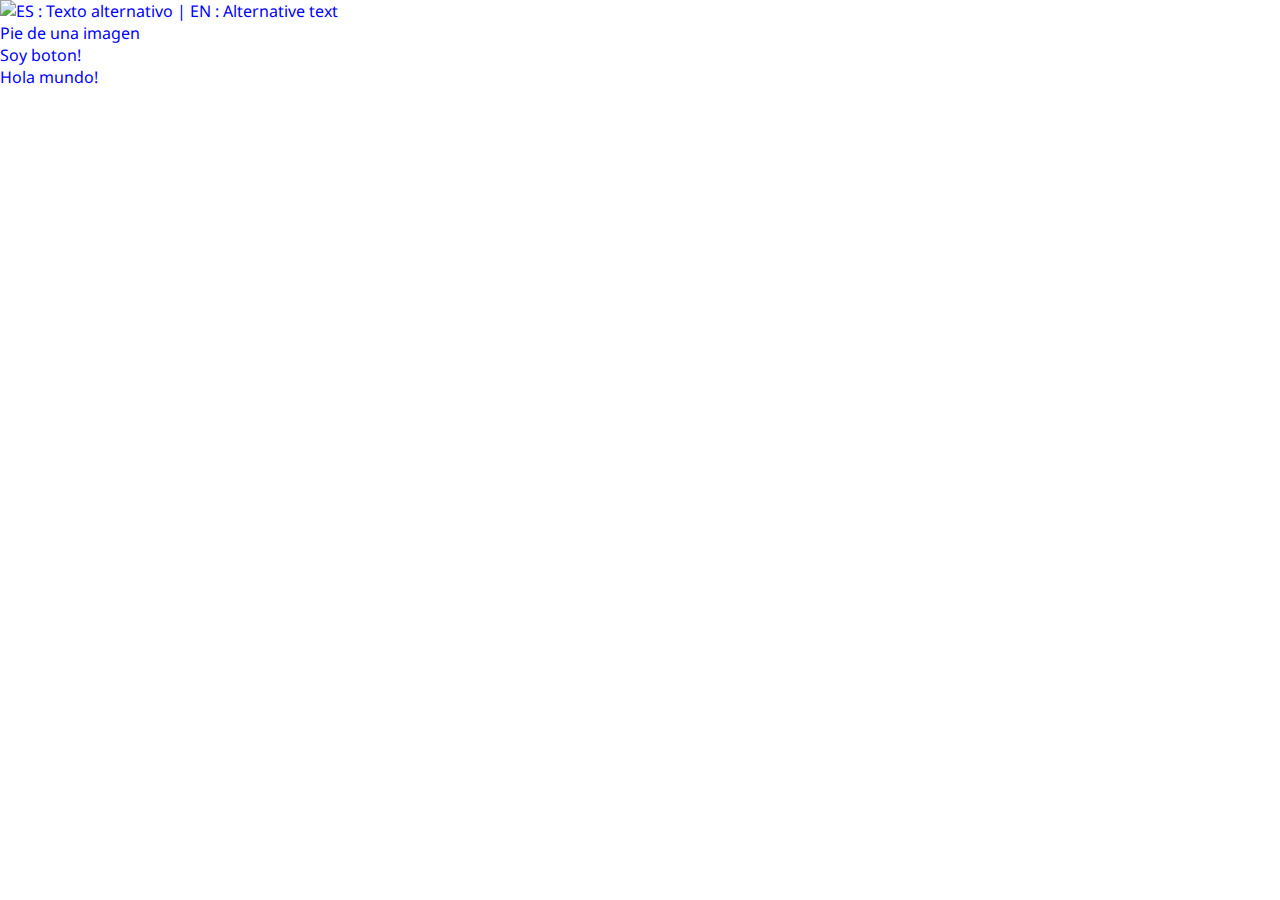
==== 03_Clase--21012023/index.html @ 7aa51be5 "docs(03_Clase): Contenido de la clase del dia 21/01/2023" ====
<!DOCTYPE html>
<html lang="es-AR">
    <head>

        <meta charset="UTF-8" />
        <meta name="description" content="" />
        <meta name="author" content="" />
        <meta name="copyright" content="" />
        <meta name="viewport" content="width=device-width, initial-scale=1.0" />
        <meta name="theme-color" media="(prefers-color-scheme: light)" content="white" /> <!-- Ajustar tema | schema : dark / light | content : elegir color EXA o RGB -->
        <!-- OG Tags -->
        <meta property="og:type" content="website" />
        <meta property="og:site_name" content="__OG_SITE-NAME__" />
    <meta property="og:url" content="__OG_URL__" />
        <meta property="og:title" content="__OG_TITLE__" />
        <meta property="og:description" content="__OG_DESCRIPTION__" />
        <meta property="og:image" content="__OG_IMAGE__" />
        <meta property="og:image:type" content="__OG_IMAGE-TYPE__" />
        <meta property="og:image:height" content="__OG_IMAGE-HEIGHT__" />
        <meta property="og:image:width" content="__OG_IMAGE-WIDTH__" />
        <meta property="og:image:alt" content="__OG_IMAGE-ALT__" />
        <meta property="og:locale" content="es_AR" />
        <!-- OG : Twitter -->
        <meta property="twitter:card" content="" />
        <meta property="twitter:url" content="" />
        <meta property="twitter:title" content="" />
        <meta property="twitter:image" content="" />
        <meta property="twitter:image:type" content="" />
        <meta property="twitter:image:height" content="" />
        <meta property="twitter:image:width" content="" />
        <meta property="twitter:image:alt" content="Logo " />
        <!-- Favicon default -->
        <link rel="icon" type="image/x-icon" href="/images/favicon.ico" />
        <!-- Minimal -->
        <link rel="icon" type="image/png" href="favicon@32.png" />
        <link rel="icon" sizes="192x192" href="icon@192.png" />
        <link rel="apple-touch-icon" href="icon@152.png" />
        <meta name="msapplication-square310x310logo" content="icon@310.png" />
        <!-- Apple -->
        <link rel="apple-touch-icon" href="touch-icon-iphone.png" />
        <link rel="apple-touch-icon" sizes="76x76" href="touch-icon-ipad.png" />
        <link rel="apple-touch-icon" sizes="120x120" href="touch-icon-iphone-retina.png" />
        <link rel="apple-touch-icon" sizes="152x152" href="touch-icon-ipad-retina.png" />
        <!-- Microsoft -->
        <meta name="msapplication-square70x70logo" content="icon_smalltile.png" />
        <meta name="msapplication-square150x150logo" content="icon_mediumtile.png" />
        <meta name="msapplication-wide310x150logo" content="icon_widetile.png" />

        <link rel="stylesheet" href="./styles/reset.css" />
        <link rel="stylesheet" href="./styles/styles.css" />

        <link rel="preconnect" href="https://fonts.googleapis.com">
        <link rel="preconnect" href="https://fonts.gstatic.com" crossorigin>
        <link href="https://fonts.googleapis.com/css2?family=Noto+Sans:wght@300;400&display=swap" rel="stylesheet">

        <link rel="stylesheet" href="./" type="text/css" media="screen" />

        <title> </title>

        <link rel="manifest" href="/manifest.json" /> 
     
        <script type="module" src="./app.js" defer ></script>
    </head> <!-- Fin Head -->
    <body class="Body" >

        <header class="Header" >
            <section>
                <article>
                    <figure>
                        <img width="100px" height="100px" src="" alt="ES : Texto alternativo | EN : Alternative text" />
                        <figcaption>Pie de una imagen</figcaption>
                    </figure>

                    <button>Soy boton!</button>

                    <p> Hola mundo! </p>
                    <header></header>
                    <aside></aside>
                    <main></main>
                    <footer></footer>

                </article>
            </section>
        </header>

        <aside class="Aside" ></aside>

        <main class="Main" ></main>

        <footer class="Footer" ></footer>

    </body> <!-- Fin Body -->
</html>
---- 03_Clase--21012023/styles/styles.css ----
@charset 'UTF-8';

:root {
    /* Colores */
    --c_red50 : rgb( 255 , 0 , 0 ) ;
    --c_red500 : #f44336 ;
    --c_red600 : #e53935;
    --c_secundario : rgb( 0 ,0 , 255 ) ;
    --c_blue100 : #e53935;
    

    --c_yellow500 : rgb( 255 , 255 , 0 ) ;
    --c_primary : rgba(69, 237, 161, 1) ;

    /* Fuentes */
    --f_base : 16px ;

}



html {
    font-size : var( --f_base ) ;
    font-weight : 400 ;
    font-family: 'Noto Sans', sans-serif;
}

* {
   padding : 0rem ;
    margin: 0 ;
}

/* Comienzo Body */
.Body {
    max-width : 1200px ;

    background-color: var( --c_secundary ) ;
    color : var( --c_secundario ) ;
}

/*Comienzo Header*/
.Header {}

/* Comienzo Main */
.Main {}

/*Comiezo Aside*/
.Aside {}

/*Comienzo Footer*/
.Footer {}
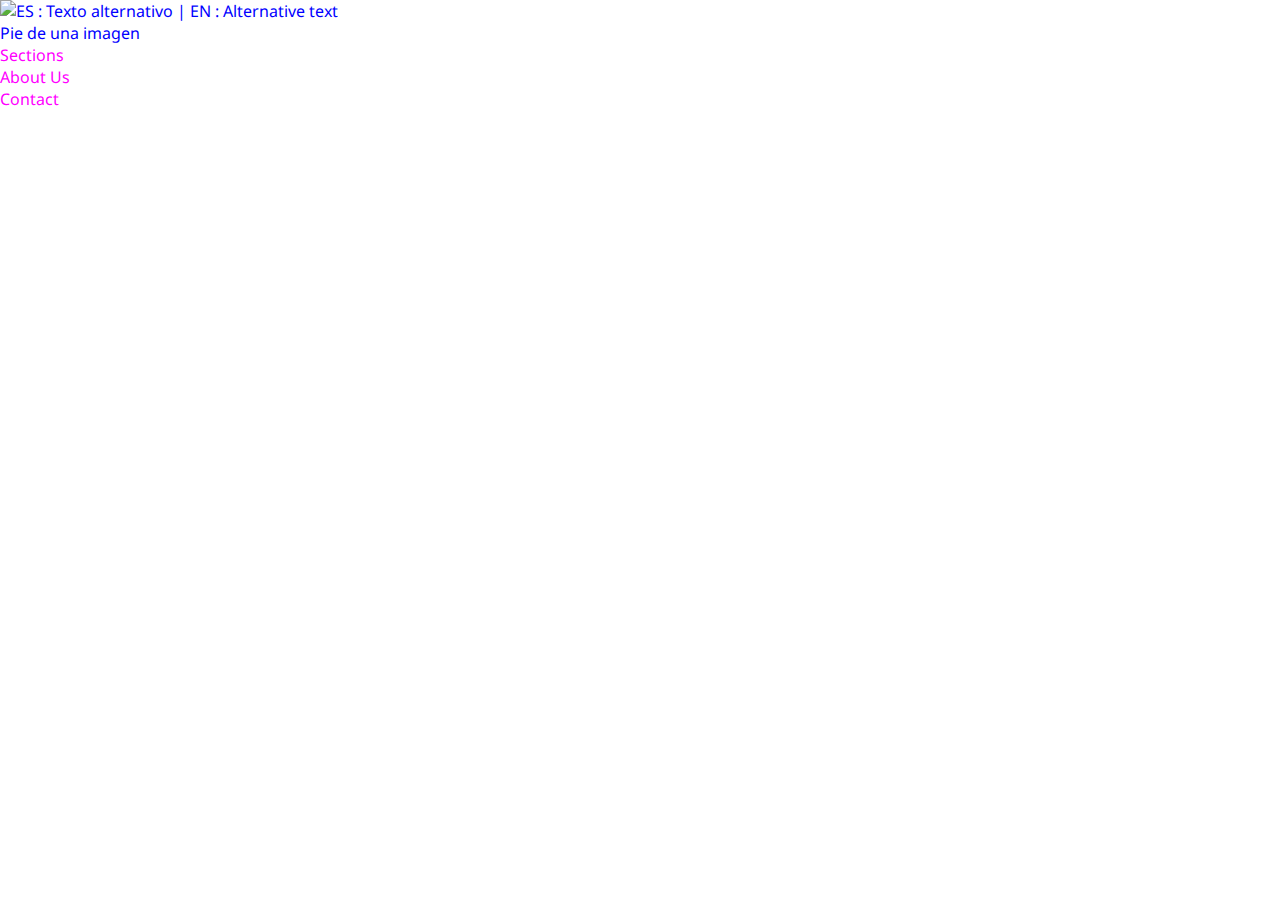
==== commit 1f8da608: "style(All): Contenido de la clase del dia 28/01/2023" ====
--- a/03_Clase--21012023/index.html
+++ b/03_Clase--21012023/index.html
@@ -64,26 +64,36 @@
     <body class="Body" >
 
         <header class="Header" >
-            <section>
-                <article>
-                    <figure>
+            <section class="section" >
+                <article class="article" >
+                    <figure class="logo" >
                         <img width="100px" height="100px" src="" alt="ES : Texto alternativo | EN : Alternative text" />
                         <figcaption>Pie de una imagen</figcaption>
                     </figure>
-
-                    <button>Soy boton!</button>
-
-                    <p> Hola mundo! </p>
-                    <header></header>
-                    <aside></aside>
-                    <main></main>
-                    <footer></footer>
-
+                    <nav class="navbar" >
+                        <ul class="menu" >
+                            <li class="menu__item" >
+                                <a class="menu__item--active" href="#" >Sections</a>
+                            </li>
+                            <li class="menu__item" >
+                                <a class="menu__item--normal" href="#" >About Us</a>
+                            </li>
+                            <li class="menu__item" >
+                                <a class="menu__item--normal" id="item" href="#">Contact</a>
+                            </li>
+                        </ul>
+                    </nav>
+                    <button>
+                        <span></span>
+                        <span></span>
+                        <span></span>
+                    </button>
                 </article>
             </section>
         </header>
 
-        <aside class="Aside" ></aside>
+        <aside class="Aside" >
+        </aside>
 
         <main class="Main" ></main>
 
--- a/03_Clase--21012023/styles/styles.css
+++ b/03_Clase--21012023/styles/styles.css
@@ -1,4 +1,5 @@
 @charset 'UTF-8';
+
 
 :root {
     /* Colores */
@@ -15,9 +16,15 @@
     /* Fuentes */
     --f_base : 16px ;
 
+    /*MediaQuery sm : 350px , md : 700px , lg : 980px , xl : 1020px */
+    --mq_sm : 350px ;
+    --mq_md : 700px ;
+    --mq_lg : 980px ;
+    --mq_xl : 1200px ; /* 100% ancho de la pantalla */
+
 }
-
-
+/*Metologia Atomica & Metodologia OSCSS...*/
+/*Metodologia : BEM (B)loque - (E)lemento - (M)odificador*/
 
 html {
     font-size : var( --f_base ) ;
@@ -26,26 +33,51 @@
 }
 
 * {
-   padding : 0rem ;
+    padding : 0rem ;
     margin: 0 ;
 }
 
 /* Comienzo Body */
+/* Flexbox */
+
 .Body {
-    max-width : 1200px ;
+    max-width : var( --mq_xl ) ;
 
     background-color: var( --c_secundary ) ;
     color : var( --c_secundario ) ;
 }
 
 /*Comienzo Header*/
-.Header {}
+.Header {
+    width: 100% ;
+    height: 100% ;
+}
+
+.Header .section {}
+
+.Header .section .article {}
+
+.Header .section .article .logo {}
+
+.Header .section .article .navbar {
+    color : magenta ;
+}
 
 /* Comienzo Main */
-.Main {}
+.Main {
+    width: 100% ;
+    height: 100% ;
+}
 
 /*Comiezo Aside*/
-.Aside {}
+.Aside {
+    width: 100% ;
+    height: 100% ;
+}
 
 /*Comienzo Footer*/
-.Footer {}
+.Footer {
+    width: 100% ;
+    height: 100% ;
+
+}
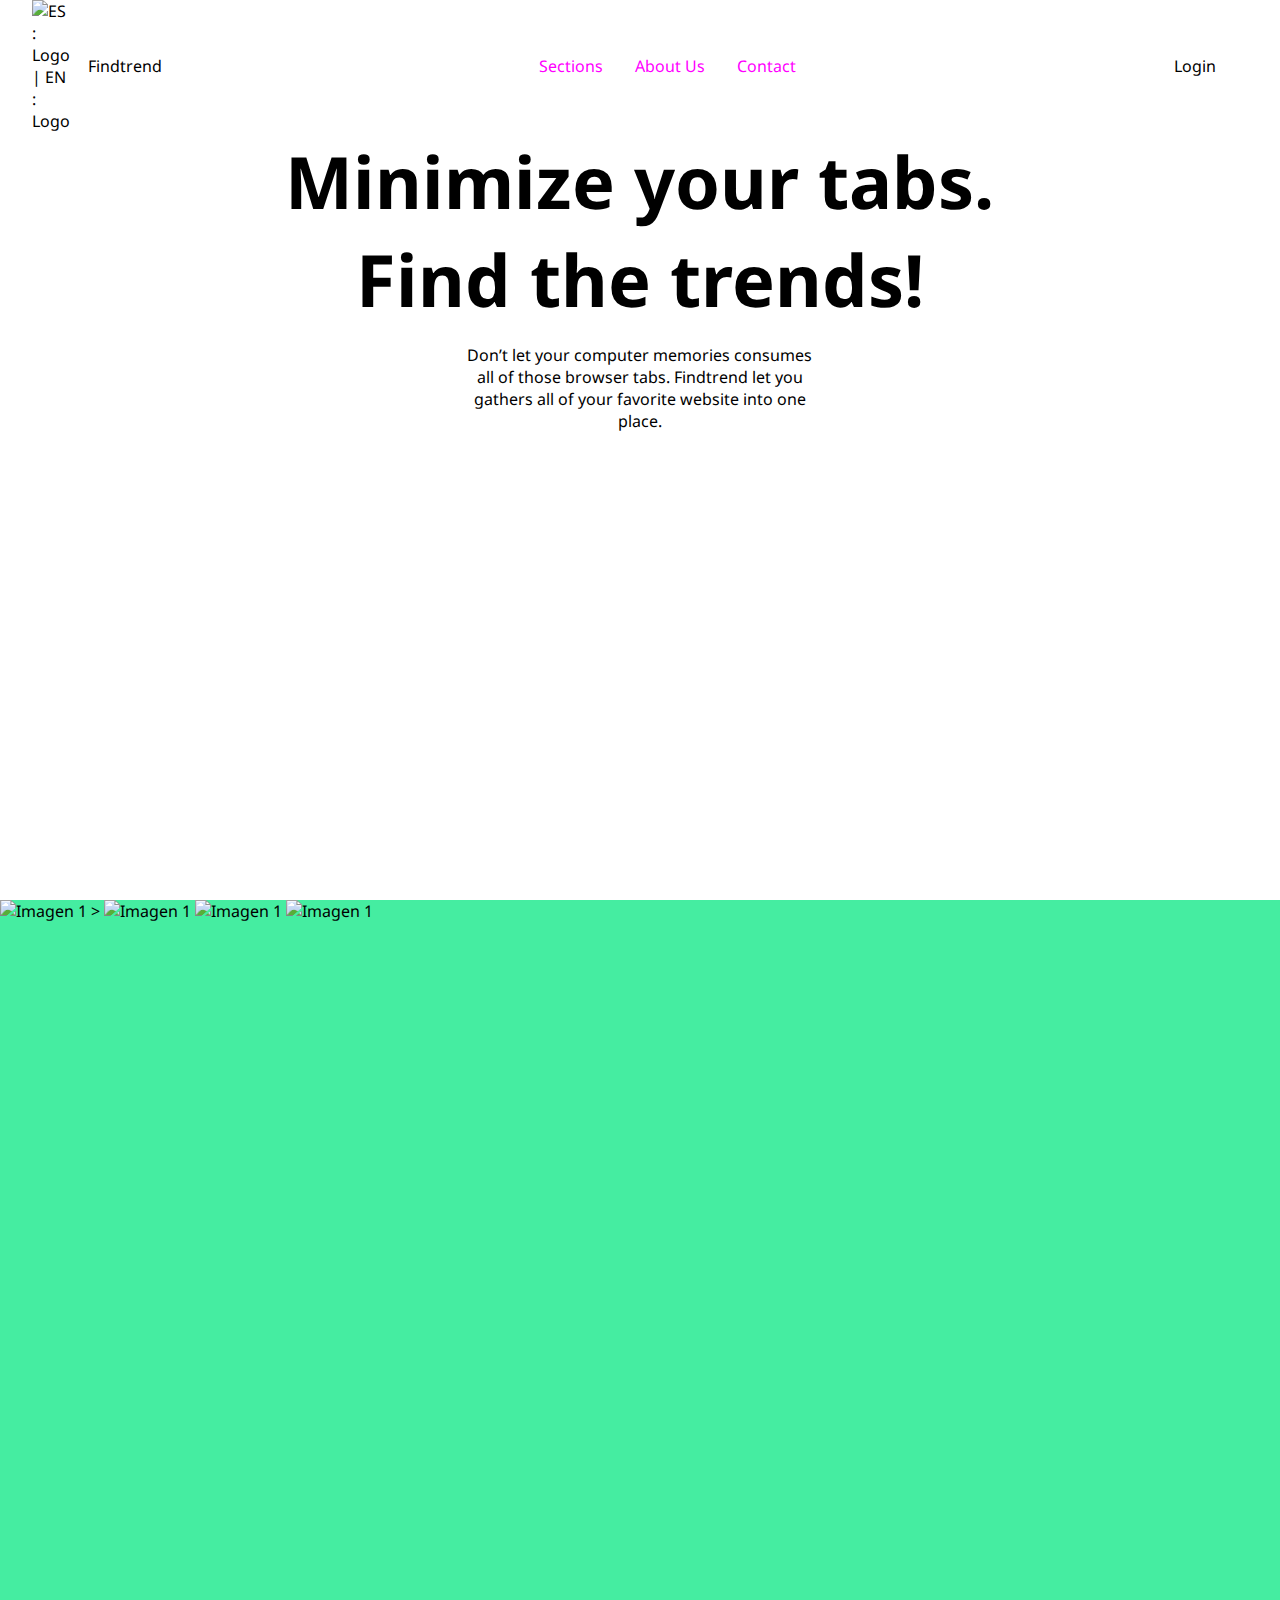
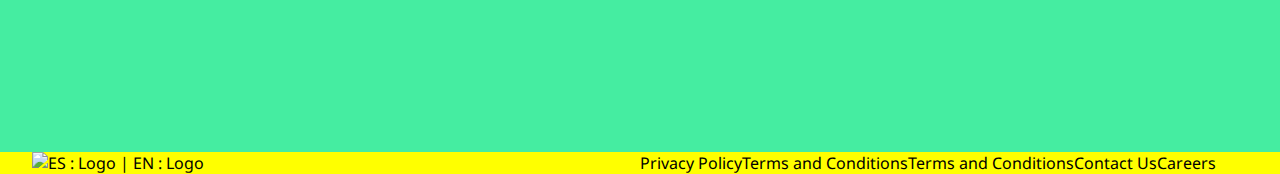
==== commit d9a31980: "docs(index.html-+-styles.css): Clase del dia 11.02.2023" ====
--- a/03_Clase--21012023/index.html
+++ b/03_Clase--21012023/index.html
@@ -51,7 +51,7 @@
 
         <link rel="preconnect" href="https://fonts.googleapis.com">
         <link rel="preconnect" href="https://fonts.gstatic.com" crossorigin>
-        <link href="https://fonts.googleapis.com/css2?family=Noto+Sans:wght@300;400&display=swap" rel="stylesheet">
+        <link href="https://fonts.googleapis.com/css2?family=Noto+Sans:wght@300;400;700&display=swap" rel="stylesheet">
 
         <link rel="stylesheet" href="./" type="text/css" media="screen" />
 
@@ -64,11 +64,23 @@
     <body class="Body" >
 
         <header class="Header" >
+            <!--<picture>-->
+                <!--<img -->
+                    <!--width="1000px" height="800px"-->
+                    <!--src="./images/bg_2.jpg"-->
+                    <!--alt="ES : Imagen de font | EN : Background img"-->
+                <!--/>
+
+            </picture>-->
             <section class="section" >
                 <article class="article" >
                     <figure class="logo" >
-                        <img width="100px" height="100px" src="" alt="ES : Texto alternativo | EN : Alternative text" />
-                        <figcaption>Pie de una imagen</figcaption>
+                        <img 
+                            width="40px" height="40px"
+                            src="./images/logo.svg" 
+                            alt="ES : Logo | EN : Logo" 
+                        />
+                        <figcaption>Findtrend</figcaption>
                     </figure>
                     <nav class="navbar" >
                         <ul class="menu" >
@@ -83,21 +95,82 @@
                             </li>
                         </ul>
                     </nav>
-                    <button>
-                        <span></span>
-                        <span></span>
-                        <span></span>
-                    </button>
+                    <div class="login" >
+                        <p>Login</p>
+                        <button>
+                            <span></span>
+                            <span></span>
+                            <span></span>
+                        </button>
+                    </div>
                 </article>
+            </section>
+            <section class="masthead" >
+                <hgroup>
+                    <h1>Minimize your tabs.<br>Find the trends!</h1>
+                    <p>Don’t let your computer memories consumes all of those browser tabs. Findtrend let you gathers all of your favorite website into one place.</p>
+                </hgroup>
             </section>
         </header>
 
         <aside class="Aside" >
         </aside>
 
-        <main class="Main" ></main>
+        <main class="Main" >
+            <picture>
+                <img
+                    width="1400px" height="500px"
+                    src="./images/img_1.jpg" alt="Imagen 1"
+                    loading="lazy"
+                    decoding="async"
+                    <!--srcset="bk_sm.png 350w 1x , bk_md.png 700w 1.5x, bk_lg.png 980w 2x"-->
+                    <!--size="min( min-width : 350em )"-->
+                >
+            </picture>
+            <picture>
+                <img
+                    width="900px" height="500px"
+                    src="./images/img_2.jpg"
+                    alt="Imagen 1"
+                    loading="lazy"
+                    decoding="async"
+                >
+            </picture>
+            <picture>
+                <img 
+                    width="900px" height="500px"
+                    src="./images/img_3.jpg"
+                    alt="Imagen 1"
+                    loading="lazy"
+                    decoding="async"
+                />
+            </picture>
+            <picture>
+                <img 
+                    width="900px" height="500px"
+                    src="./images/img_4.jpg"
+                    loading="lazy"
+                    alt="Imagen 1"
+                    decoding="async"
+                />
+            </picture>
+        </main>
 
-        <footer class="Footer" ></footer>
+        <footer class="Footer" >
+            <section class="logo" >
+                <figure>
+                    <img width="170px" height="41px" src="" alt="ES : Logo | EN : Logo">
+                </figure>
+            </section>
+            <section class="menu" >
+                <ul class="menu__list">
+                    <li><a href="#">Privacy PolicyTerms and Conditions</a></li>
+                    <li><a href="#">Terms and Conditions</a></li>
+                    <li><a href="#">Contact Us</a></li>
+                    <li><a href="#">Careers</a></li>
+                </ul>
+            </section>
+        </footer>
 
     </body> <!-- Fin Body -->
 </html>
--- a/03_Clase--21012023/styles/styles.css
+++ b/03_Clase--21012023/styles/styles.css
@@ -8,6 +8,8 @@
     --c_red600 : #e53935;
     --c_secundario : rgb( 0 ,0 , 255 ) ;
     --c_blue100 : #e53935;
+    --c_white : #FFFFFF;
+    --c_black : #00000 ;
     
 
     --c_yellow500 : rgb( 255 , 255 , 0 ) ;
@@ -20,8 +22,9 @@
     --mq_sm : 350px ;
     --mq_md : 700px ;
     --mq_lg : 980px ;
-    --mq_xl : 1200px ; /* 100% ancho de la pantalla */
+    --mq_xl : 1440px ; /* 100% ancho de la pantalla */
 
+    --l_main-padding : 2rem ;
 }
 /*Metologia Atomica & Metodologia OSCSS...*/
 /*Metodologia : BEM (B)loque - (E)lemento - (M)odificador*/
@@ -37,23 +40,94 @@
     margin: 0 ;
 }
 
+img {
+    block-size : auto ;
+    max-inline-size : 100% ;
+    aspect-ratio : 2/1 ;
+    object-fit : cover ;
+    object-position : center center ;
+}
+
+
+.Main picture img {
+    background-image : image-set( bk_sm.png 1x , bk_md.png 1.5x , bk_lg.png 2x );
+}
 /* Comienzo Body */
 /* Flexbox */
 
 .Body {
+    display : grid ;
+    grid-template-columns : repeat( 12, 1fr ) ;/* Maximo 1440px*/
+    grid-template-rows : 900px 742px 10px 100px ;
+    gap : 0 ;
+
     max-width : var( --mq_xl ) ;
 
     background-color: var( --c_secundary ) ;
-    color : var( --c_secundario ) ;
 }
 
 /*Comienzo Header*/
 .Header {
+
     width: 100% ;
     height: 100% ;
+
+    grid-column : 1 / 13 ;
+    grid-row: 1 / 2 ;
+
+    background-color : var( --c_black ) ;
 }
 
-.Header .section {}
+.Header .section .article {
+    display : flex ;
+    flex-flow : row nowrap ;
+    align-items : center ;
+    justify-content : space-between ;
+
+    padding: 0 var( --l_main-padding ) ;
+}
+
+.Header .section .article .logo {
+    display: flex ;
+    flex-flow : row nowrap ;
+    align-items : center ;
+    gap : 1rem ;
+}
+
+.Header .section .article .navbar .menu {
+    display: flex ;
+    flex-flow : row nowrap ;
+    gap : 2rem ;
+}
+
+.Header .section .article .login {
+    display : flex ;
+    flex-flow : row nowrap ;
+    gap : 2rem ;
+}
+
+.Header .masthead hgroup {
+    display: flex ;
+    flex-flow : column nowrap ;
+    justify-content: center ;
+    align-items: center ;
+    gap : 1rem ;
+}
+
+.Header .masthead hgroup > h1 {
+    color : var( --c_black ) ;
+
+    text-align : center;
+    font-size : clamp( 32px , 4.5rem , 80px ) ;
+    font-weight : 700 ;
+}
+
+.Header .masthead hgroup > p {
+    max-width : 40ch ;
+    text-align : center ;
+    font-size : var( --f_base ) ;
+
+}
 
 .Header .section .article {}
 
@@ -67,12 +141,22 @@
 .Main {
     width: 100% ;
     height: 100% ;
+
+    grid-column: 1 / 13 ;
+    grid-row : 2 / 7 ;
+
+    background-color: var( --c_primary ) ;
 }
 
 /*Comiezo Aside*/
 .Aside {
     width: 100% ;
     height: 100% ;
+    
+    /*grid-column: 1 / 13 ;*/
+    /*grid-row : 2 / 7 ;*/
+
+    background-color : var( --c_secundario ) ;
 }
 
 /*Comienzo Footer*/
@@ -80,4 +164,28 @@
     width: 100% ;
     height: 100% ;
 
+    display: flex ;
+    flex-flow : row nowrap ;
+    align-items : center ;
+    justify-content : space-between ;
+    padding : 0 2rem ;
+
+
+    grid-column: 1 / 13 ;
+    grid-row : 7 / 9 ;
+
+    background-color: var( --c_yellow500 ) ;
+
+    color : black ;
+    text-align : center ;
 }
+
+.Footer .menu {
+    padding : 0 var( --l_main-padding ) ;
+}
+
+.Footer .menu .menu__list {
+    display : inline-flex ;
+    flex-flow : row nowrap ;
+    align-items : center ;
+}
